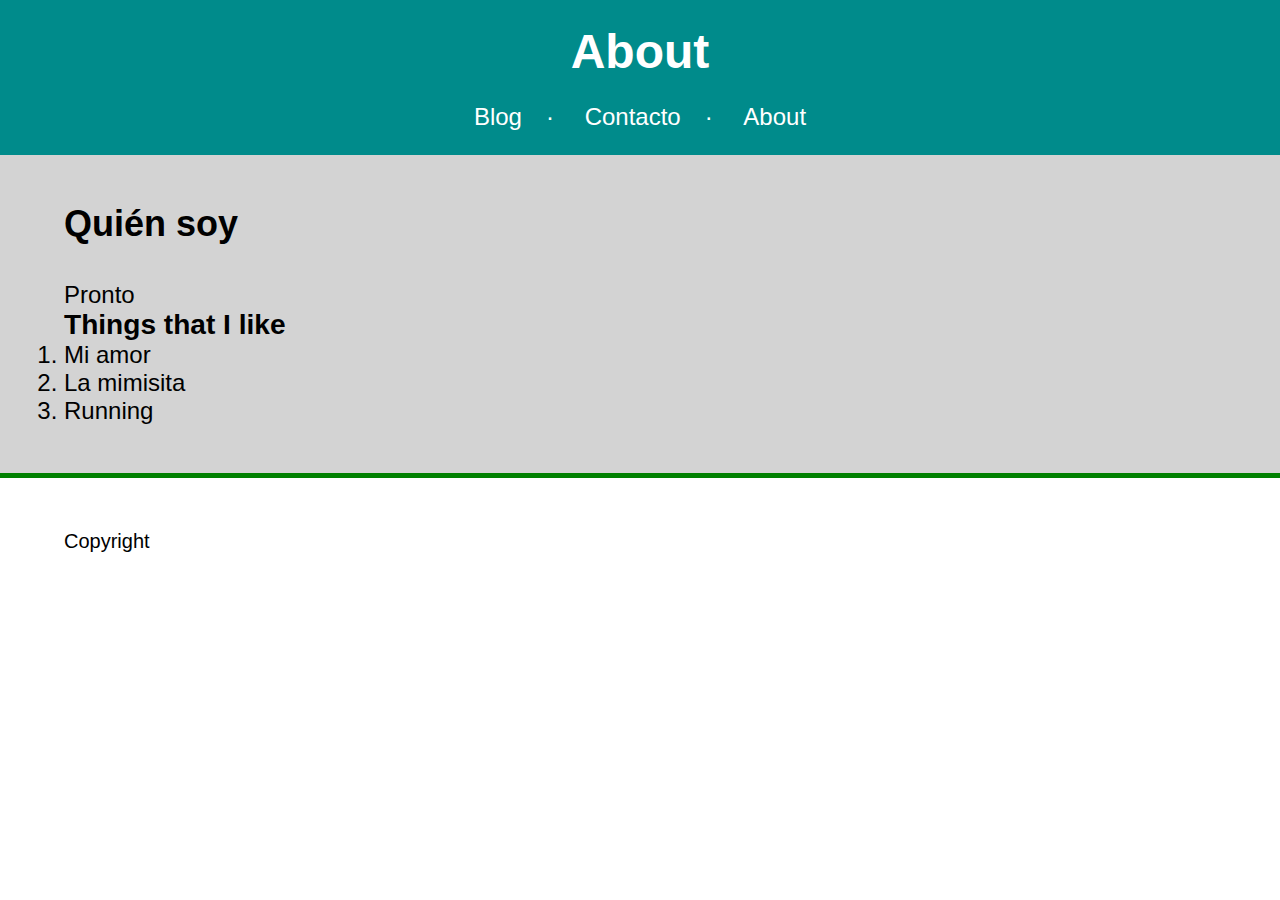
==== about.html @ b18b6fef "initial commit" ====
<!DOCTYPE html>
<html lang="es">
  <head>
    <meta charset="UTF-8" />
    <meta http-equiv="X-UA-Compatible" content="IE=edge" />
    <meta name="viewport" content="width=device-width, initial-scale=1.0" />
    <link rel="stylesheet" href="./style/main.css" />
    <title>About</title>
  </head>
  <body>
    <header class="header">
      <h1 class="title">About</h1>
      <nav>
        <ul class="menu__list">
          <li class="menu__item">
            <a class="menu__link" href="./index.html">Blog</a>
          </li>
          <li class="menu__item">
            <a class="menu__link" href="./contacto.html">Contacto</a>
          </li>
          <li class="menu__item">
            <a class="menu__link" href="./about.html">About</a>
          </li>
        </ul>
      </nav>
    </header>

    <main class="main">
      <article class="about-us">
        <div class="wrapper">
          <h2 class="title">Quién soy</h2>
          <p>
          Pronto
          </p>
          <h3>Things that I like</h3>
          <ol>
            <li>Mi amor</li>
            <li>La mimisita</li>
            <li>Running</li>
          </ol>
        </div>
      </article>



    <footer class="footer">
      <div class="wrapper">
        <small class="copy">Copyright</small>
      </div>
    </footer>
  </body>
</html>
---- style/main.css ----
* {
  margin: 0;
  padding: 0;
  box-sizing: border-box;
}

ul {
  list-style: none;
}

:root {
  --font-size-normal: 24px;
  --font-size-title1: 2rem;           /* 2 x 24px  ->  48px */
  --font-size-title2: 1.5rem;         /* 1,5 x 24px -> 36px */
  --font-size-title-product: 1.2rem;  /* 1,2 x 24px -> 28,8px */

  --margin-size-mobile: 15px;
  --margin-size-tablet: auto;

  --color-header-background: darkcyan;
  --color-header-text: white;
  --color-about-us-background: lightgray;
  --color-about-us-text: black;
  --color-product-title: darkorange;
  --color-footer-border: darkcyan;
  --color-links: white;

  font-family: Arial, Helvetica, sans-serif;
  font-size: 24px;
}

.wrapper {
  margin: 0 var(--margin-size-mobile);
}

.header {
  /* position: sticky; */
  top: 0;
  padding: 1rem;
  background-color: var(--color-header-background);
  color: var(--color-header-text);
}

.header .title {
  font-size: var(--font-size-title1);
  text-align: center;
  margin-bottom: .5em;
}

.menu__list {
  display: flex;
  justify-content: center;
}

.menu__link {
  padding: 0 1em;
  color: var(--color-links);
  text-decoration: none;
}

.menu__item::before {
  content: '·';
}

.menu__item:first-of-type::before {
  content: '';
}

.menu__link:hover {
  text-decoration: underline;
}

.about-us {
  padding: 2rem 0;
  background-color: var(--color-about-us-background);
  color: var(--color-about-us-text);
}

.about-us .title {
  font-size: var(--font-size-title2);
  margin-bottom: 1em;
}

.products {
  padding: 1rem 0;
}

.product {
  display: flex;
  flex-direction: column;
  align-items: center;

  max-width: 400px;
  margin: 1em auto;
  border: solid 5px black;
  border-radius: 15px;
}

.product .name {
  width: 100%;
  padding: .5em;
  text-align: center;
  border-top-left-radius: 10px;
  border-top-right-radius: 10px;
  border-bottom: solid 3px black;
  background-color: var(--color-product-title);
  color: var(--color-header-text);
}

.product .photo {
  width: 90%;
  margin: 5%;
}

.footer {
  border-top: solid 5px green;
}

.footer .wrapper {
  padding: 2rem 0;
}

.button {
  width: 10rem;
  margin: 1em auto;
  padding: .5em;
  border: solid 3px black;
  border-radius: 10px;
  text-align: center;
  font-weight: bold;

  background-color: var(--color-product-title);
  color: var(--color-links);
}

@media all and (min-width: 768px) {
  .wrapper {
    /* Heredado de mobile:
    margin: 0 15px;
    */
    margin: 0 var(--margin-size-tablet);
    width: 90%;
    max-width: 900px;
  }

  .products__list {
    display: flex;
    flex-wrap: wrap;
    justify-content: space-between;
  }
  .product__item {
    width: 40%;
  }
  .product {
    max-width: auto;
  }
}

@media all and (min-width: 1280px) {
  .wrapper {
    /* Heredado de tablet:
    margin: 0 var(--margin-size-tablet);
    width: 90%;
    max-width: 900px;
    */
    max-width: 1300px;
  }

  .products__list {
    /* Heredado de tablet:
    display: flex;
    flex-wrap: wrap;
    justify-content: space-between;
    */
    justify-content: space-around;
  }
  .product__item {
    /* Heredado de tablet:
    max-width: auto;
    */
    width: 300px;
  }
}
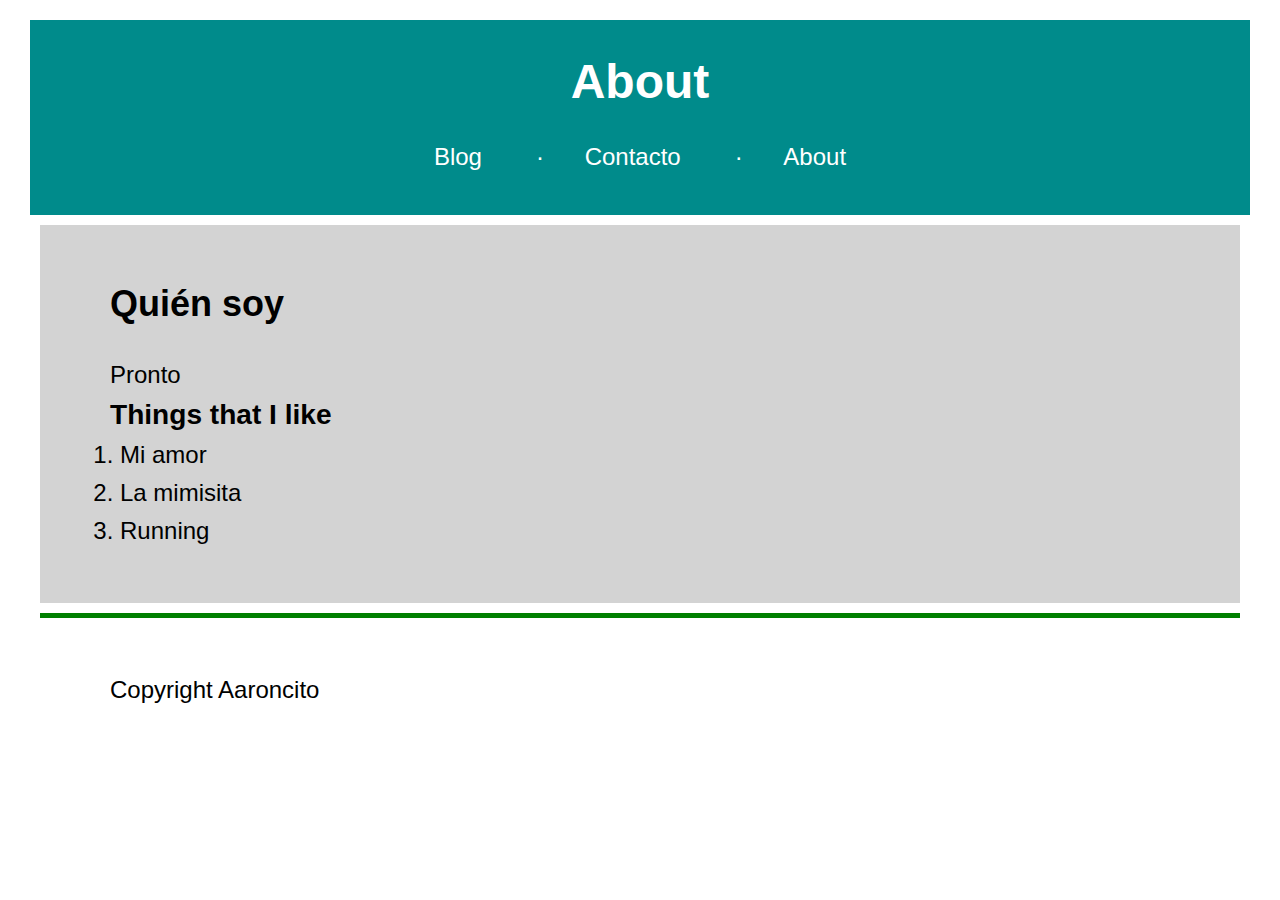
==== commit d68db1b0: "Fix footer + nav" ====
--- a/about.html
+++ b/about.html
@@ -45,7 +45,7 @@
 
     <footer class="footer">
       <div class="wrapper">
-        <small class="copy">Copyright</small>
+        <p class="copy">Copyright Aaroncito</p>
       </div>
     </footer>
   </body>
--- a/style/main.css
+++ b/style/main.css
@@ -1,5 +1,5 @@
 * {
-  margin: 0;
+  margin: 10px;
   padding: 0;
   box-sizing: border-box;
 }
@@ -50,6 +50,7 @@
 .menu__list {
   display: flex;
   justify-content: center;
+  align-items: center;
 }
 
 .menu__link {
